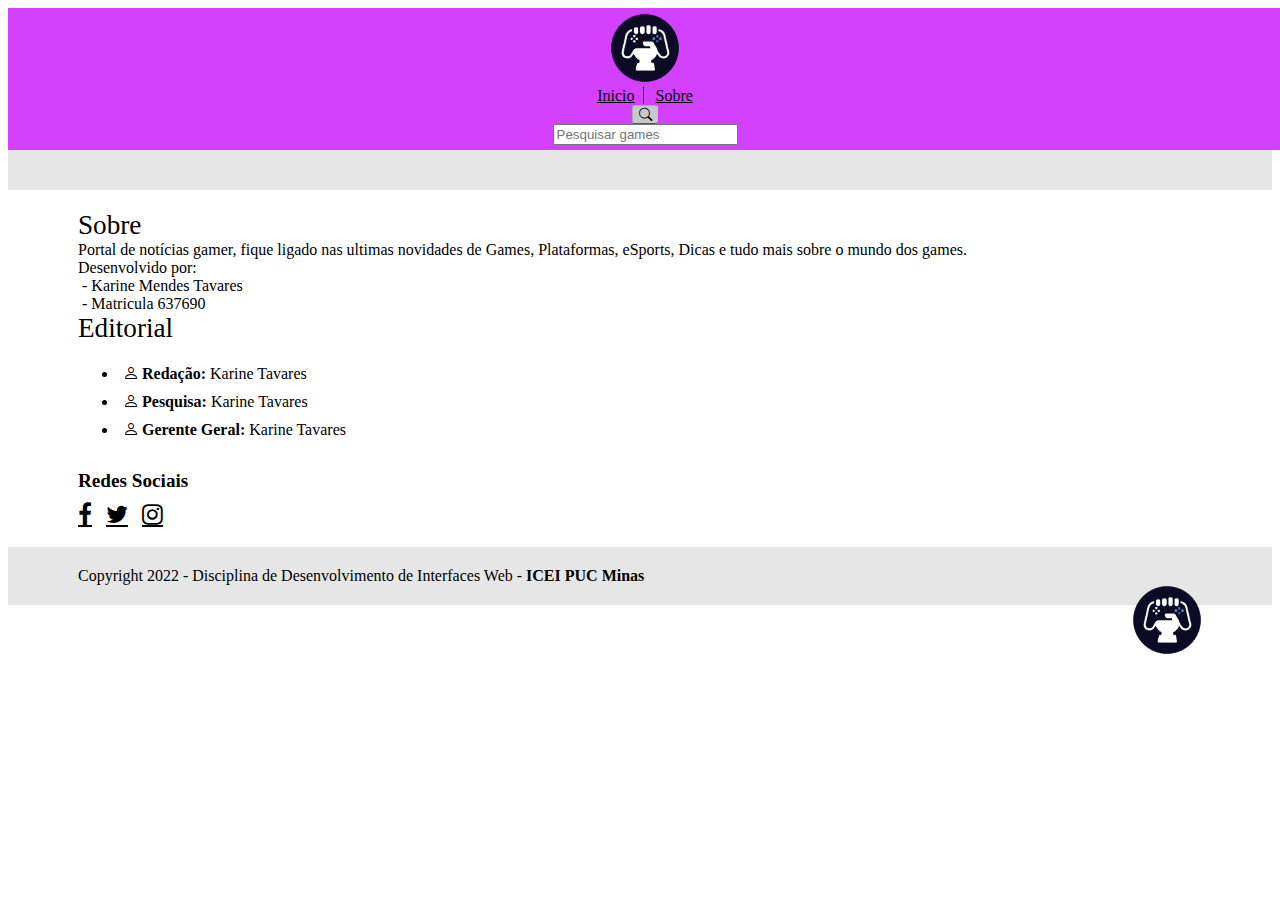
==== detalhes.html @ 5d6f4d3f "Implementação do site utilizando api" ====
<!-- Karine Mendes Tavares 
Matricula 637690 -->

<!DOCTYPE html>

<html lang="pt-br">

<head>
    <meta name="viewport" content="width=device-width, initial-scale=1, shrink-to-fit=no">
    <meta charset="utf-8">
    <title>Games News</title>
    <link rel="stylesheet" href="https://cdn.jsdelivr.net/npm/bootstrap@4.6.2/dist/css/bootstrap.min.css"
        integrity="sha384-xOolHFLEh07PJGoPkLv1IbcEPTNtaed2xpHsD9ESMhqIYd0nLMwNLD69Npy4HI+N" crossorigin="anonymous">

    <link rel="stylesheet" href="estilos.css">
    <link rel="stylesheet" href="https://cdn.jsdelivr.net/npm/bootstrap-icons@1.9.1/font/bootstrap-icons.css">
    <link rel="stylesheet" href="https://cdnjs.cloudflare.com/ajax/libs/font-awesome/4.7.0/css/font-awesome.min.css">

</head>


<body>

    <header class="container header col-12">
        <div class="row">
            <div class="col-4 col-sm-4 col-md-2 col-lg-3">
                <img src="imagens/logo.png" class="logo">
            </div>

            <div class="col-8 col-sm-8 col-md-6 col-lg-6 menu_area">

                <input type="checkbox" id="menuToggle">
                <label for="menuToggle" class="menu-icon">
                    <i class="fa fa-bars"></i>
                    <i class="fa fa-times-circle"></i>
                </label>

                <nav class="nav">
                    <a class="nav-item active" href="index.html">Inicio</a>
                    <a class="nav-item" href="#Sobre">Sobre</a>
                </nav>
                
            </div>

            <div class="caixa-pesquisa col-md-4 col-lg-3">
                <form class="form-inline my-2 my-lg-0">
                    <div class="input-group">
                        <div class="input-group-prepend">
                            <button onclick="redirect(); return false;"><i class="bi bi-search"></i></button>
                        </div>
                        <input type="text" class="form-control" placeholder="Pesquisar games"
                            aria-label="Pesquisar games" id="search_text">
                    </div>
                </form>
            </div>

            <script src="app.js"></script> 
        </div>
    </header>


    <main class="container main col-12">
        <div class="row jogo topo-secao" id="jogo">
        </div>

        <script>
            const urlParams = new URLSearchParams(location.search);
            let idJogo = parseInt(urlParams.get('id'));

            fetch('https://api.rawg.io/api/games/' + idJogo + '?key=84ec6c1dfb734d09a3aecb36e502ebba')
            .then(res => res.json())
            .then(dadosJogo => {
                const publishers = dadosJogo.publishers.length > 0 ? 
                    dadosJogo.publishers.map(publisher => publisher.name).join(', ') : "Não informado";
                const dataLancamento = new Date(dadosJogo.released).toLocaleDateString('pt-br', {timeZone: 'UTC'});
                const plataformas = dadosJogo.platforms.length > 0 ? 
                    dadosJogo.platforms.map(plataforma => plataforma.platform.name).join(', ') : "Não informado";
                const generos = dadosJogo.genres.length > 0 ? 
                    dadosJogo.genres.map(genero => genero.name).join(', ') : "Não informado";
                const avaliacao = dadosJogo.rating;
                document.getElementById('jogo').innerHTML = 
                `<div class="fill col-12 col-sm-12 col-md-6 col-lg-4">
                    <img src="${dadosJogo.background_image}" alt="${dadosJogo.name_original}">
                </div>
                <div class="descricao col-12 col-sm-12 col-md-6 col-lg-8">
                    <div class="row nome-jogo"> <strong> ${dadosJogo.name_original} </strong> </div>
                    <div class="row">
                        <strong>Sobre: </strong> ${dadosJogo.description_raw}
                    </div>
                    <div class="row">
                        <div class="publisher col-12 col-sm-12 col-md-6 col-lg-6"><strong>Publisher:
                            </strong> ${publishers} </div>
                        <div class="lancamento col-12 col-sm-12 col-md-6 col-lg-6"><strong>Lançamento:
                            </strong> ${dataLancamento} </div>
                    </div>
                    <div class="row"> <strong>Plataformas: &nbsp;</strong> ${plataformas} </div>
                    <div class="row"> <strong>Gêneros: &nbsp;</strong> ${generos} </div>
                    <div class="row"> <strong>Avaliação: &nbsp;<font color="red"> ${avaliacao} </font> </strong></div>
                </div>`
            });
    
        </script>

    </main>

    <footer class="footer" id="Sobre">

        <div class="row informacoes topo-secao">
            <div class="col-12 col-sm-12 col-md-12 col-lg-8 col-xl-8 sobre">
                <div class="row titulo-esquerda"> Sobre</div>
                <div class="row">
                    Portal de notícias gamer, fique ligado nas ultimas novidades de Games, Plataformas, eSports, Dicas e
                    tudo mais sobre o mundo dos games.
                    <br> Desenvolvido por: <br>
                    &nbsp;- Karine Mendes Tavares <br> 
                    &nbsp;- Matricula 637690
                </div>
            </div>
            <div class="col-12 col-sm-12 col-md-12 col-lg-4 col-xl-4 editorial">
                <div class="row titulo-esquerda"> Editorial</div>
                <div class="row">
                    <ul class="list-group">
                        <li class="list-group-item"><i class="bi bi-person"></i><strong>Redação:</strong> Karine Tavares
                        </li>
                        <li class="list-group-item"><i class="bi bi-person"></i><strong>Pesquisa:</strong> Karine
                            Tavares</li>
                        <li class="list-group-item"><i class="bi bi-person"></i><strong>Gerente Geral:</strong> Karine
                            Tavares</li>
                    </ul>
                </div>
                <div class="row">
                    <div class="row redes-sociais-titulo col-12"> <strong>Redes Sociais</strong> </div>
                    <div class="row redes-sociais col-12">
                        <a href="#" class="fa fa-facebook"></a>
                        <a href="#" class="fa fa-twitter"></a>
                        <a href="#" class="fa fa-instagram"></a>
                    </div>
                </div>
            </div>
        </div>
        <div class="row copyright topo-secao">
            <div class="col-12 col-sm-10 col-md-10 col-lg-10 col-xl-10 footer_text">
                Copyright 2022 - Disciplina de Desenvolvimento de Interfaces Web - <strong>ICEI PUC Minas</strong>
            </div>

            <div class="col-12 col-sm-2 col-md-2 col-lg-2 col-xl-2 logo">
                <img src="imagens/logo.png" class="logo">
            </div>
        </div>

    </footer>

    <script src="https://cdn.jsdelivr.net/npm/jquery@3.5.1/dist/jquery.slim.min.js"
        integrity="sha384-DfXdz2htPH0lsSSs5nCTpuj/zy4C+OGpamoFVy38MVBnE+IbbVYUew+OrCXaRkfj"
        crossorigin="anonymous"></script>
    <script src="https://cdn.jsdelivr.net/npm/popper.js@1.16.1/dist/umd/popper.min.js"
        integrity="sha384-9/reFTGAW83EW2RDu2S0VKaIzap3H66lZH81PoYlFhbGU+6BZp6G7niu735Sk7lN"
        crossorigin="anonymous"></script>
    <script src="https://cdn.jsdelivr.net/npm/bootstrap@4.6.2/dist/js/bootstrap.min.js"
        integrity="sha384-+sLIOodYLS7CIrQpBjl+C7nPvqq+FbNUBDunl/OZv93DB7Ln/533i8e/mZXLi/P+"
        crossorigin="anonymous"></script>
</body>


</html>
---- estilos.css ----
.logo {
    width: 70px;
}

.card-img-top {
    width: 240px;
    height: auto;
}

.imagem {
    width: 100%;
    height: 200px;
}

.header {
    background: rgb(211 65 255);
    width: 100%;
    margin: 0px;
    text-align: center;
    padding: 5px;
}

.menu_area {
    justify-content: center;
    align-self: center;
}

.nav-item {
    padding: 0 8px
}

.nav-item {
    border-right: 1px solid #000;
}

a.nav-item {
    color: #000;
}

.nav-item a:hover {
    color: rgb(33, 19, 231);
}

.nav-item:last-child {
    border-right: none;
}

button {
    border-color: rgb(170, 170, 170);
    border-right: none;
    border-width: 1px;
    border-radius: 3px;
    background-color: rgb(201, 201, 201);
}

.caixa-pesquisa {
    align-self: center;
}

.container.main {
    margin: 0px;
    padding: 0px;
}

/* Area de destaques */
.secao_destaques {
    background: rgba(231, 230, 230, 0.993);
    padding-bottom: 50px;
}

.carousel-indicators {
    bottom: -3rem;
}

.secao_destaques .destaque {
    width: 100%;
    justify-content: center;
    font-size: 170%;
    padding: 10px;
}

.carousel-indicators li {
    background-color: black;
    width: 10px;
    height: 10px;
    border-radius: 100%;
}

.carousel-item {
    width: 100%;
}

.row {
    margin: 0px;
}

.descricao .nome-jogo {
    padding: 5px 0px;
    font-size: 130%;
}

.publisher,
.lancamento {
    padding-left: 0px;
}

.carousel-control-next,
.carousel-control-prev,
.carousel-control-next-icon,
.carousel-control-prev-icon {
    display: none;
}

/* Area de Lançamentos */
.topo-secao {
    padding: 20px 70px;
}

.topo {
    padding-bottom: 10px;
}

.lista-lancamentos .video {
    padding: 10px 5px;
}

.titulo-esquerda {
    font-size: 170%;
}

.dropdown {
    background: white;
    color: black;
}

.video .titulo {
    width: 100%;
}

.data-lancamento {
    padding: 7px 0px 0px 7px;
}

.link-video {
    padding: 0px 0px 0px 7px;
    color: #000;
}

.titulo-esquerda-video {
    text-align: start;
    margin: 0px;
    padding-right: 0px;
    padding-left: 7px;
}

.nota-video {
    text-align: center;
    margin: 0px;
}

.fill img.lancamento {
    height: 230px;
}

/* Plataformas */
.plataformas {
    background: rgba(231, 230, 230, 0.993);
}

.lista-plataforma .plataforma {
    padding: 10px 5px;
}

.titulo-plataforma {
    width: 100%;
}

.link-direita {
    width: 100%;
    color: #000;
    text-align: end;
}

/* Jogo */
.jogo {
    background: rgba(231, 230, 230, 0.993);
}

.fill {
    display: flex;
    justify-content: center;
    align-items: center;
    overflow: hidden
}
.fill img {
    min-width: 100%;
    min-height: 100%
}

/* footer */

.copyright {
    background: rgba(231, 230, 230, 0.993);
}

.copyright .footer_text {
    align-self: center;
}

.copyright .logo {
    float: right;
}

.list-group-item {
    border: none;
    padding: 5px;
}

.bi-person {
    padding-right: 3px;
}

.redes-sociais-titulo {
    padding: 10px 0px;
    font-size: 120%;
}

.redes-sociais {
    padding-left: 0px;
}

.redes-sociais .fa {
    padding-right: 10px;
    color: #000;
    font-size: 150%;
}

#menuToggle {
    display: none;
}

.menu-icon {
    display: none;
}

/* Media Queries */
@media screen and (max-width:860px) {
    .genero .dropdown {
        display: none;
    }
}

@media screen and (max-width:645px) {
    .popularidade .dropdown {
        display: none;
    }
}

@media screen and (min-width:767px) and (max-width:860px) {
    .nav .nav-item:first-of-type {
        display: none;
    }
}

@media screen and (min-width:576px) and (max-width:670px) {
    .card-img-top {
        width: 200px;
    }
}

@media screen and (max-width:575px) {
    .card-img-top {
        width: 200px;
    }
}

@media screen and (max-width: 767px) {
    .caixa-pesquisa {
        display: none;
    }

    .header {        
        top: 0px;        
        z-index: 999;
        max-width:100%;
    }

    .menu_area {
        display: absolute;
        width: 100%;
        height: 100%;
    }

    .main {
        margin-top: 140px;
    }

    .nav {
        display: flex;
        position: fixed;
        flex-wrap: wrap;
        align-content: center;
        top: 0px;
        left: 0px;
        width: 100%;
        height: 0%;
        background-color: rgba(0, 0, 0, 0.7);
        overflow: hidden;
        -webkit-transition: height 0.3s;
        -moz-transition: height 0.3s;
        -ms-transition: height 0.3s;
        -o-transition: height 0.3s;
        transition: height 0.3s;
    }

    .nav a {
        display: block;
        text-align: center;
        width: 100%;
        margin-bottom: 20px;
        color: rgb(170, 170, 170);
    }

    .menu-icon {
        width: 50px;
        height: inherit;
        display: block;
        position: absolute;
        right: 30px;
        line-height: 60px;
        color: white;
        z-index: 999;
    }

    #menuToggle:checked~label i:nth-child(2) {
        display: block;
    }

    #menuToggle:checked~label i:first-child {
        display: none;
    }

    #menuToggle:not(:checked)~label i:first-child {
        display: block;
    }

    #menuToggle:not(:checked)~label i:nth-child(2) {
        display: none;
    }

    #menuToggle:checked~nav {
        height: 100%;
    }

    .menu-icon i {
        font-size: 1.7em;
    }
}
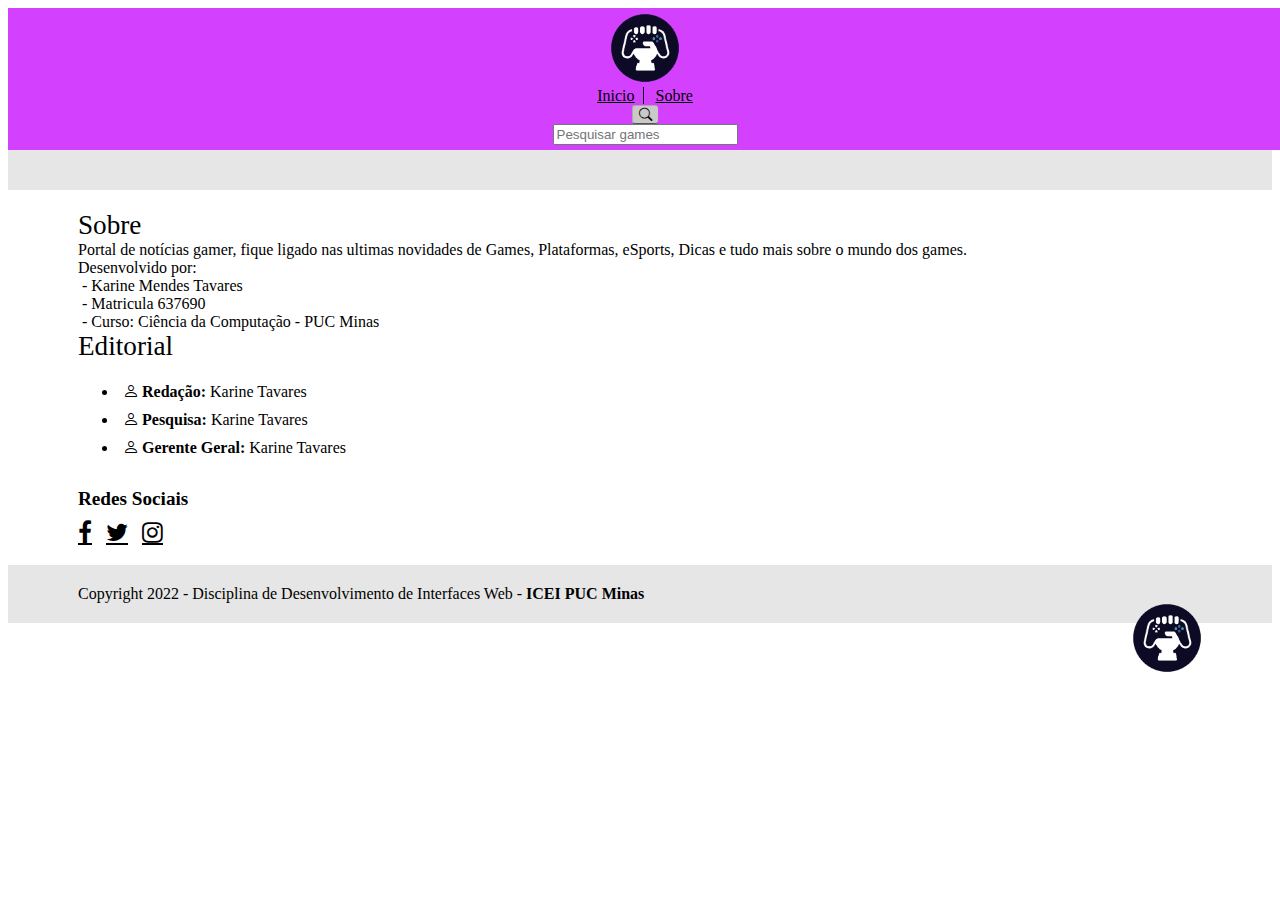
==== commit 8ef00eae: "Retirando imagens não utilizadas e adicionando curso" ====
--- a/detalhes.html
+++ b/detalhes.html
@@ -113,7 +113,8 @@
                     tudo mais sobre o mundo dos games.
                     <br> Desenvolvido por: <br>
                     &nbsp;- Karine Mendes Tavares <br> 
-                    &nbsp;- Matricula 637690
+                    &nbsp;- Matricula 637690 <br>
+                    &nbsp;- Curso: Ciência da Computação - PUC Minas
                 </div>
             </div>
             <div class="col-12 col-sm-12 col-md-12 col-lg-4 col-xl-4 editorial">
